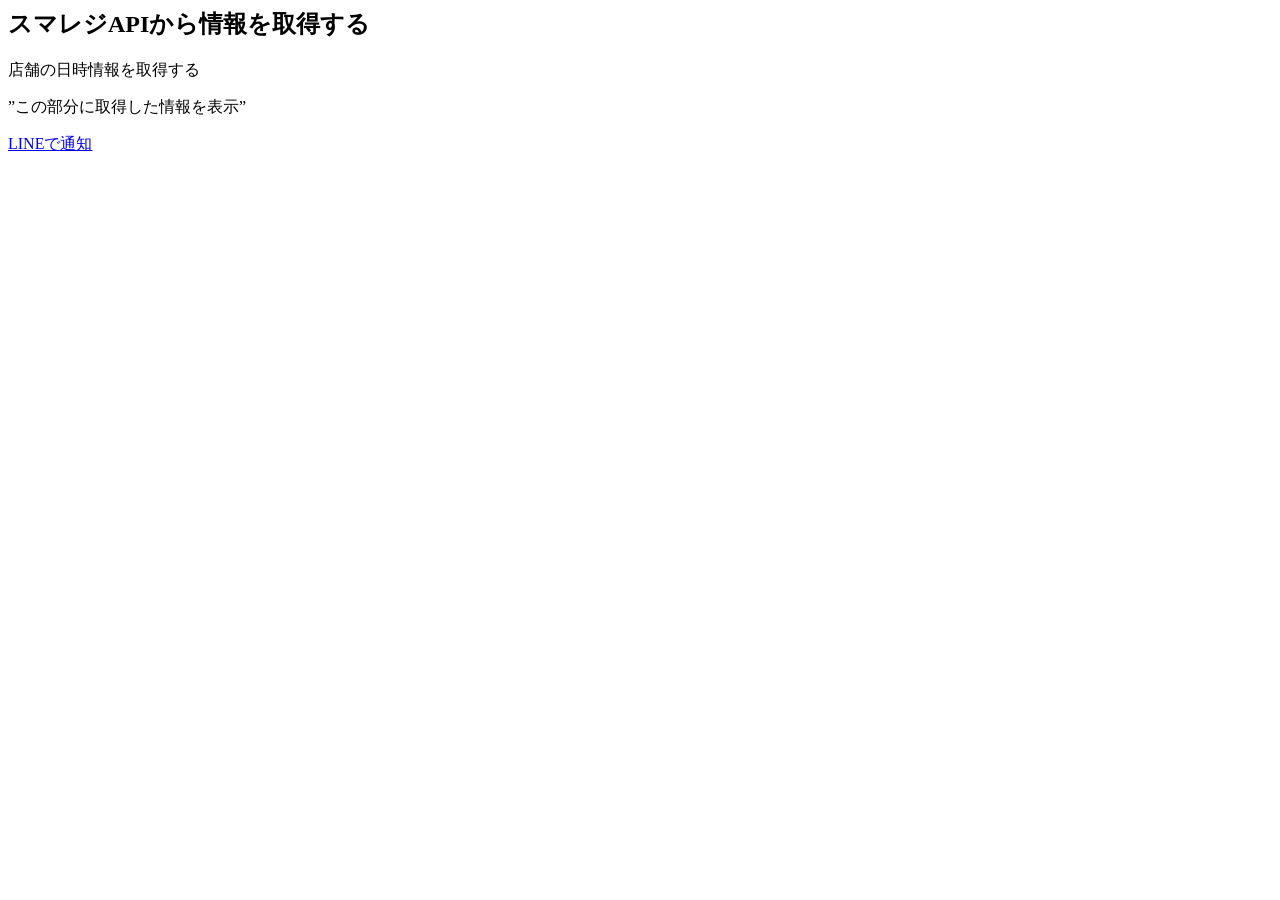
==== index.html @ f86a82ea "Create index.html" ====
<html>
  <head>
    <meta charset="utf-8">
    <link rel="stylesheet" href="test.css">
    <title>Progate</title>
  </head>
  <body>
    <section class="wrapper">
        <div class="container">
            <div class="content">
                <h2 class="heading">スマレジAPIから情報を取得する</h2>
                <p>店舗の日時情報を取得する</p>
                <p>”この部分に取得した情報を表示”</p>
            </div>
            <div class="container">
              <div class="btn-wrapper">
                <a href="#" class="btn LINE">LINEで通知</a>
                </a>
              </div>
        </div>
    </section>
  </body>
</html>
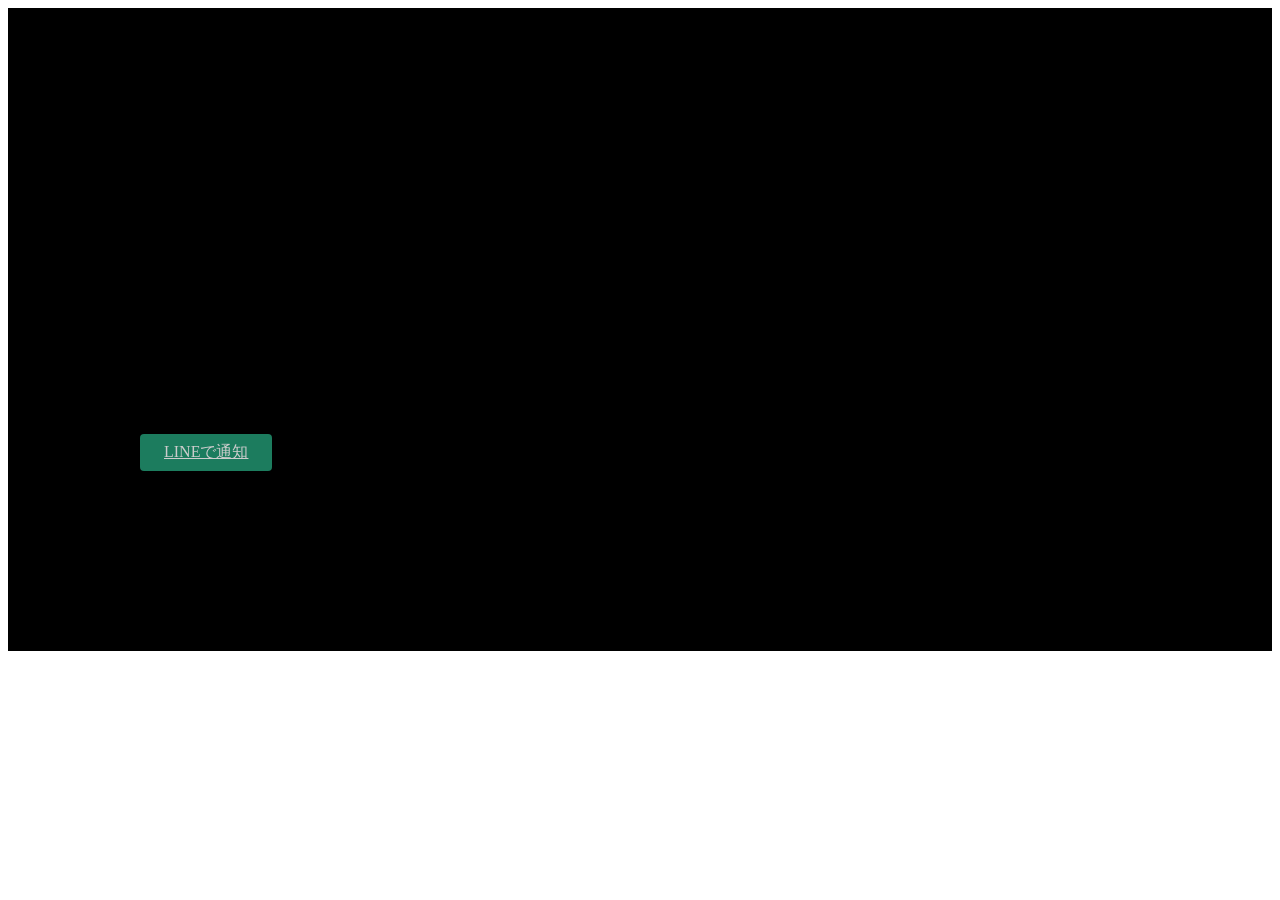
==== commit ce634a99: "Update index.html" ====
--- a/index.html
+++ b/index.html
@@ -2,7 +2,7 @@
   <head>
     <meta charset="utf-8">
     <link rel="stylesheet" href="test.css">
-    <title>Progate</title>
+    <title>TestPage</title>
   </head>
   <body>
     <section class="wrapper">
--- a/test.css
+++ b/test.css
@@ -0,0 +1,48 @@
+/* container */
+.wrapper{
+    width:100%;
+    background-color:black;
+}
+
+.wrapper .container{
+    max-width:1000px;
+    margin:0px auto;
+    padding:80px 0px;
+}
+
+/* content */
+.wrapper .content{
+    padding:50px;
+    text-align:center;
+}
+
+.wrapper .content .heading{
+    margin:0px 0px 40px 0px;
+    font-size: 24px;
+    font-weight: normal;
+    text-align: center;
+}
+
+.btn {
+    padding: 8px 24px;
+    color: white;
+    display: inline-block;
+    opacity: 0.8;
+    border-radius: 4px;
+}
+  
+.btn:hover {
+    opacity: 1;
+}
+  
+.LINE {
+    background-color: #239b76;
+}
+    
+.btn-wrapper {
+    margin: 20px 0;
+}
+  
+.btn-wrapper p {
+    margin: 10px 0;
+}
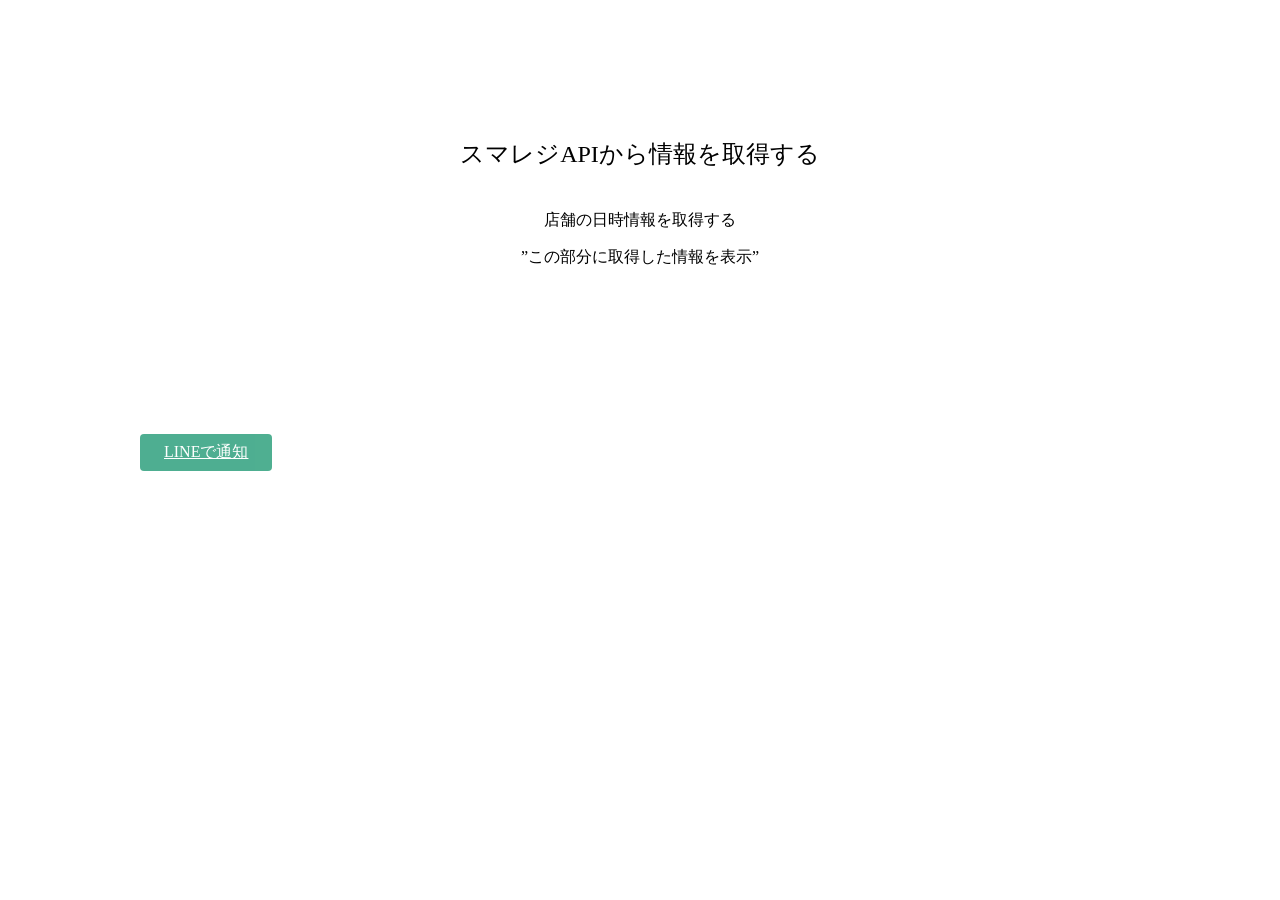
==== commit 72ca67b1: "Add files via upload" ====
--- a/index.html
+++ b/index.html
@@ -20,4 +20,4 @@
         </div>
     </section>
   </body>
-</html>
+</html>
--- a/test.css
+++ b/test.css
@@ -1,7 +1,6 @@
 /* container */
 .wrapper{
     width:100%;
-    background-color:black;
 }
 
 .wrapper .container{
